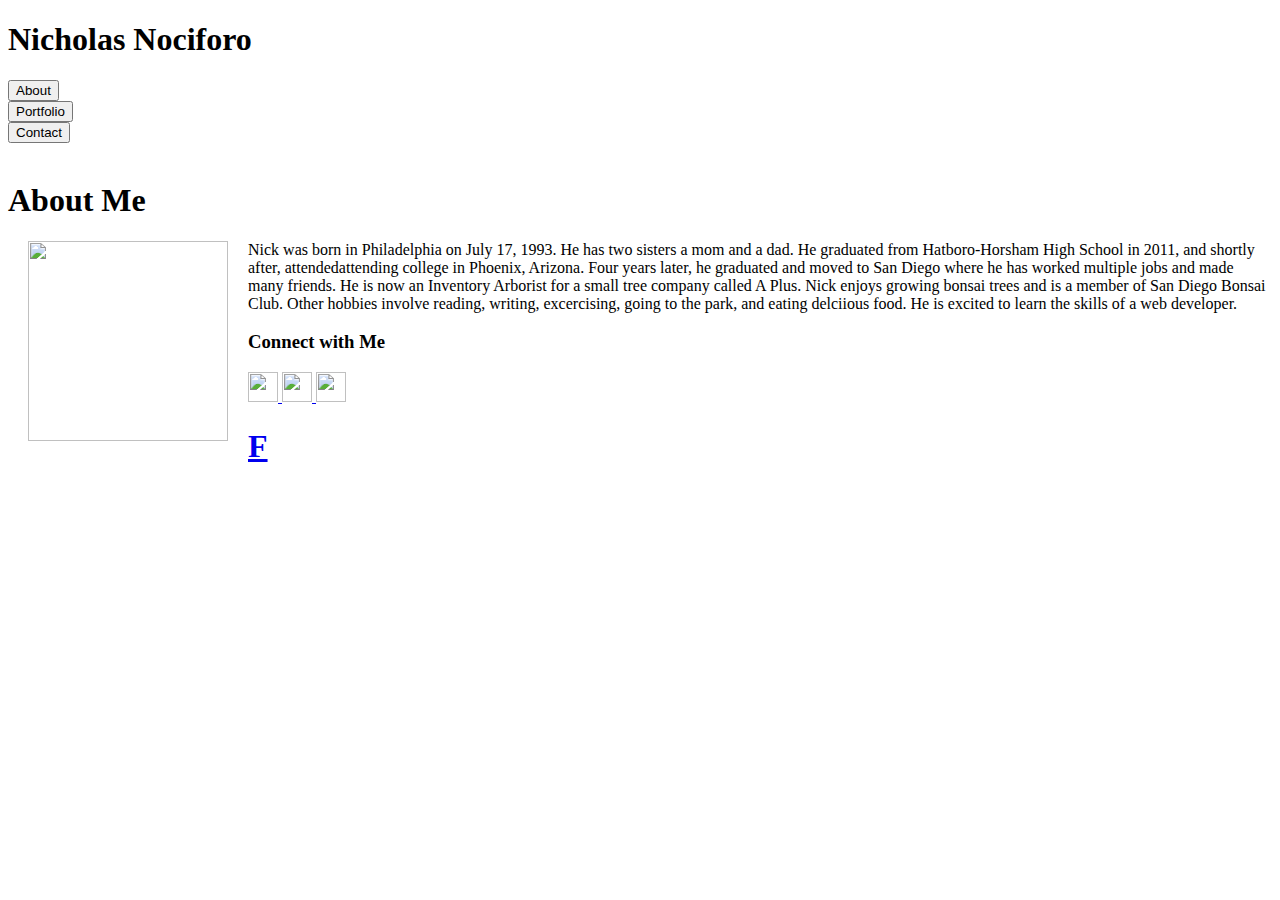
==== index.html @ 50564545 "ud" ====
<!DOCTYPE html>
<html>

<head>

<title>
All About Nick
</title>

<link rel="stylesheet" type="text/CSS" href="C:\Users\nsnoc\git\Basic-Portfolio\assets\css\reset.css">
<link href="https://fonts.googleapis.com/css?family=Montserrat" rel="stylesheet">
<link rel="stylesheet" type="text/CSS" href="C:\Users\nsnoc\git\Basic-Portfolio\assets\css\style.css">

</head>
<body>
	
<div class="nav">

<div id="name">
<h1> Nicholas Nociforo </h1>
</div>

<div id="about">
<button> About </button>
</div>


<div id="port">
<button> Portfolio </button> 
</div>


<div id="contact">
<button> Contact </button>
</div>


</div>

<br>

<div class="main">

<h1 id="AM"> About Me </h1>



<p>  <img src="https://scontent-lax3-1.xx.fbcdn.net/v/t1.0-9/11051812_10152900601799585_8290007046842626794_n.jpg?oh=9dce7e4c62a153aae37af05f79bbb194&oe=5953CA67" type="Nick" align="left" width="200px" height="200px" hspace="20">Nick was born in Philadelphia on July 17, 1993. He has two sisters a mom and a dad. He graduated from Hatboro-Horsham High School in 2011, and shortly after, attendedattending college in Phoenix, Arizona. Four years later, he graduated and moved to San Diego where he has worked multiple jobs and made many friends. He is now an Inventory Arborist for a small tree company called A Plus. Nick enjoys growing bonsai trees and is a member of San Diego Bonsai Club. Other hobbies involve reading, writing, excercising, going to the park, and eating delciious food. He is excited to learn the skills of a web developer. </p>

</div>

<div class="connect">
 
 <h3 id="CWM2"> Connect with Me </h3>

 <a href="https://github.com/nicholasnociforo" target="blank"><img src="https://image.flaticon.com/icons/png/512/25/25231.png" type="git" align="bottom" width="30px" height="30px" float="left">

  <a href="https://www.linkedin.com/in/nicholas-sebastian-nociforo-28528a40/" target="blank"><img src="https://upload.wikimedia.org/wikipedia/commons/thumb/c/ca/LinkedIn_logo_initials.png/768px-LinkedIn_logo_initials.png" type="git" align="bottom" width="30px" height="30px" float="left">

  <a href="http://stackoverflow.com/" target="blank"><img src="http://www.iconsdb.com/icons/preview/orange/stackoverflow-6-xxl.png" type="git" align="bottom" width="30px" height="30px" float="left">



 </div>



 <div class="footer2">

 <h1> F </h1>
 

 </div>






</body>

</html>
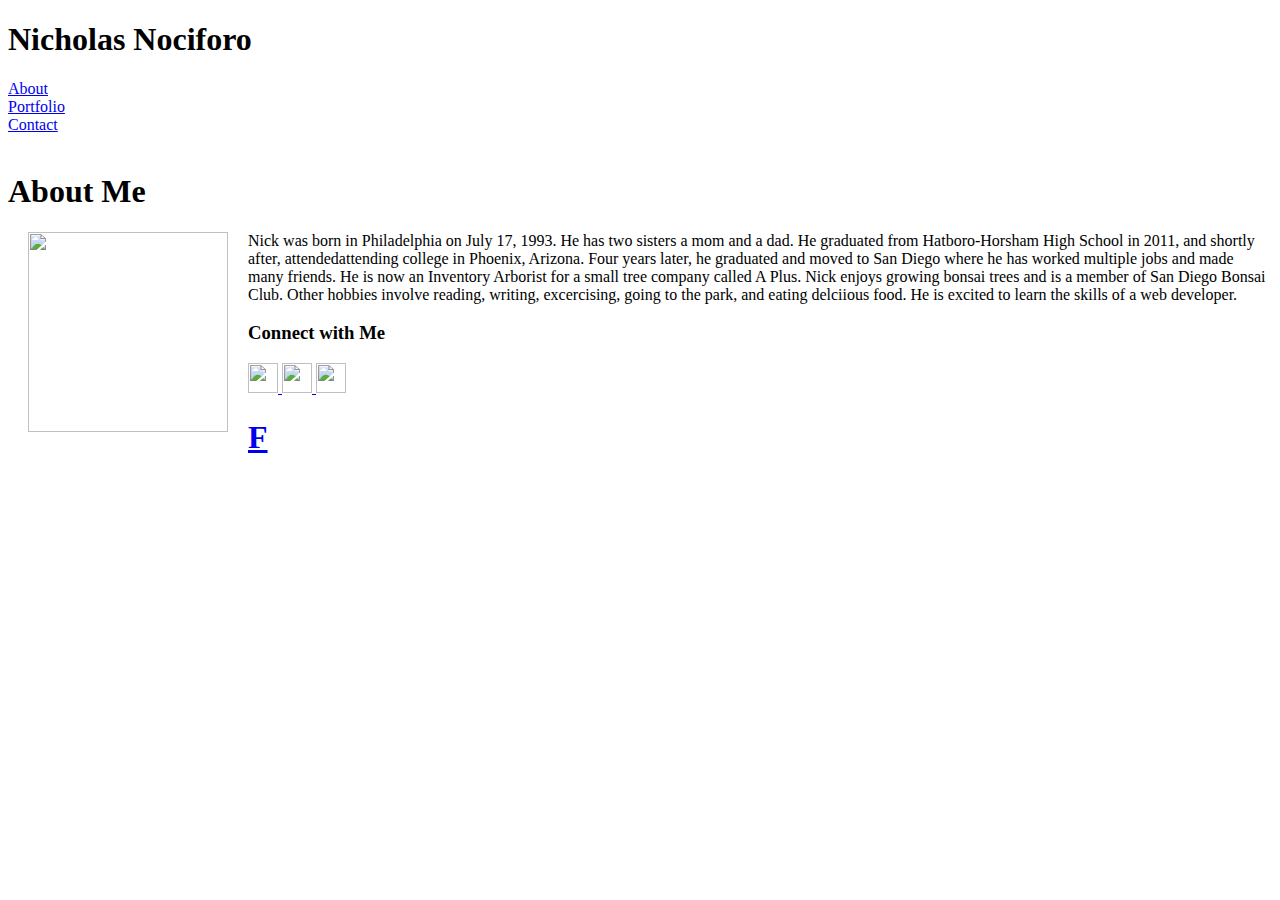
==== commit d0c6dcad: "updates" ====
--- a/index.html
+++ b/index.html
@@ -21,19 +21,18 @@
 </div>
 
 <div id="about">
-<button> About </button>
+<a href="file:///C:/Users/nsnoc/git/Basic-Portfolio/index.html"> About </a>
 </div>
 
 
 <div id="port">
-<button> Portfolio </button> 
+<a href="file:///C:/Users/nsnoc/git/Basic-Portfolio/portfolio.html">Portfolio </a> 
 </div>
 
 
 <div id="contact">
-<button> Contact </button>
+<a href="file:///C:/Users/nsnoc/git/Basic-Portfolio/contact.html"> Contact </a>
 </div>
-
 
 </div>
 
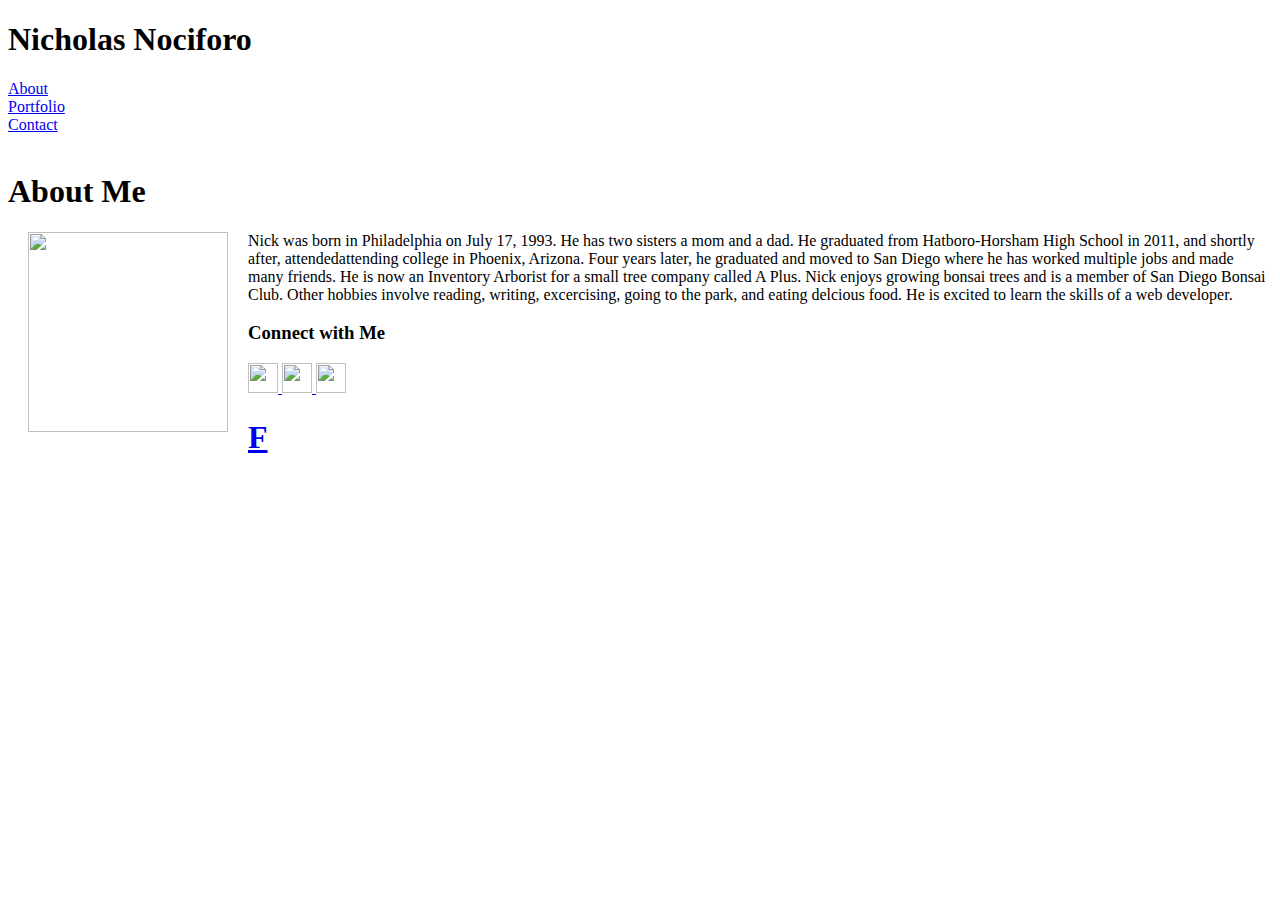
==== commit 3039896d: "u" ====
--- a/index.html
+++ b/index.html
@@ -44,7 +44,7 @@
 
 
 
-<p>  <img src="https://scontent-lax3-1.xx.fbcdn.net/v/t1.0-9/11051812_10152900601799585_8290007046842626794_n.jpg?oh=9dce7e4c62a153aae37af05f79bbb194&oe=5953CA67" type="Nick" align="left" width="200px" height="200px" hspace="20">Nick was born in Philadelphia on July 17, 1993. He has two sisters a mom and a dad. He graduated from Hatboro-Horsham High School in 2011, and shortly after, attendedattending college in Phoenix, Arizona. Four years later, he graduated and moved to San Diego where he has worked multiple jobs and made many friends. He is now an Inventory Arborist for a small tree company called A Plus. Nick enjoys growing bonsai trees and is a member of San Diego Bonsai Club. Other hobbies involve reading, writing, excercising, going to the park, and eating delciious food. He is excited to learn the skills of a web developer. </p>
+<p>  <img src="https://scontent-lax3-1.xx.fbcdn.net/v/t1.0-9/11051812_10152900601799585_8290007046842626794_n.jpg?oh=9dce7e4c62a153aae37af05f79bbb194&oe=5953CA67" type="Nick" align="left" width="200px" height="200px" hspace="20">Nick was born in Philadelphia on July 17, 1993. He has two sisters a mom and a dad. He graduated from Hatboro-Horsham High School in 2011, and shortly after, attendedattending college in Phoenix, Arizona. Four years later, he graduated and moved to San Diego where he has worked multiple jobs and made many friends. He is now an Inventory Arborist for a small tree company called A Plus. Nick enjoys growing bonsai trees and is a member of San Diego Bonsai Club. Other hobbies involve reading, writing, excercising, going to the park, and eating delcious food. He is excited to learn the skills of a web developer. </p>
 
 </div>
 
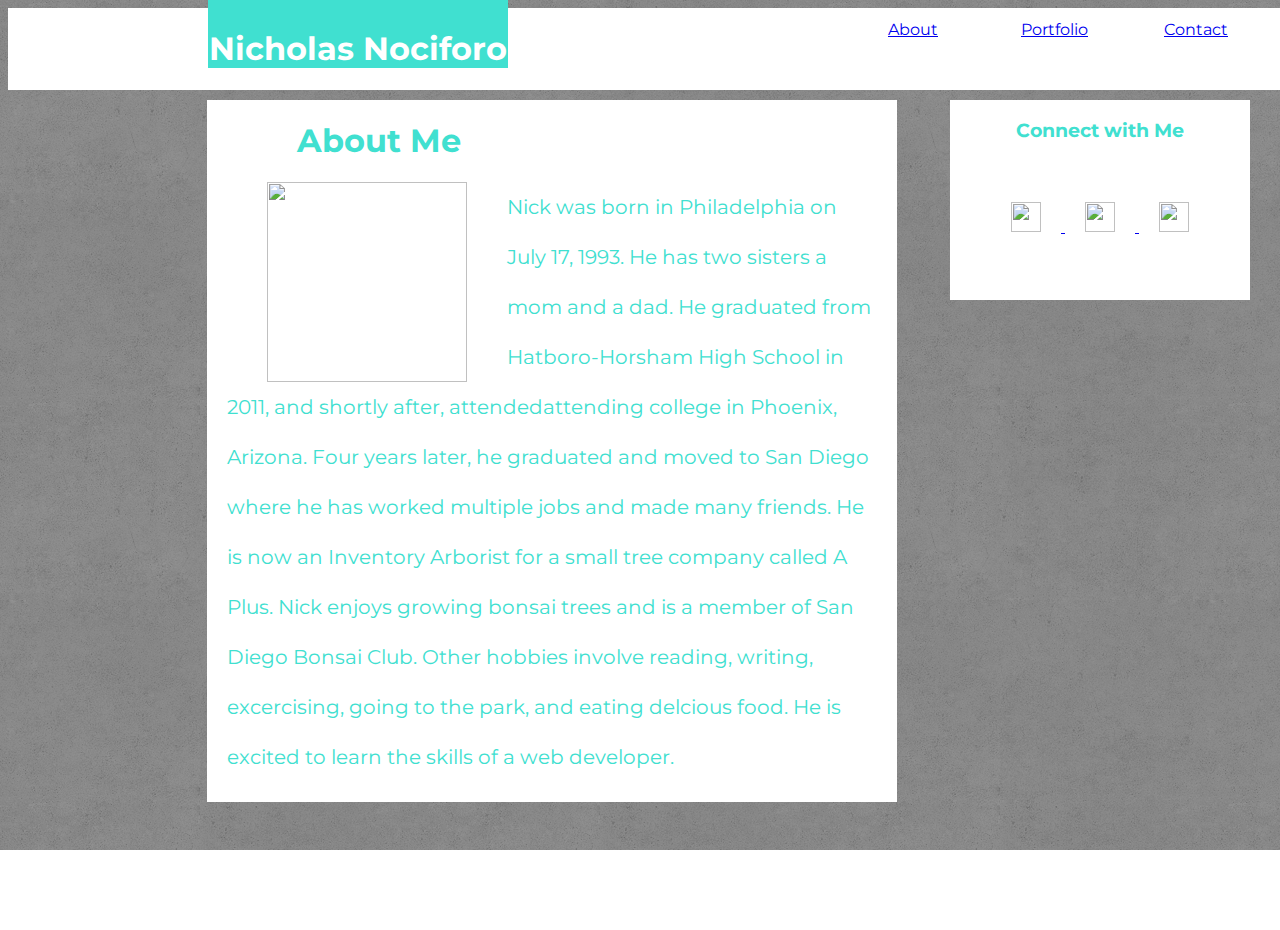
==== commit 2f96ec47: "updates" ====
--- a/index.html
+++ b/index.html
@@ -9,7 +9,7 @@
 
 <link rel="stylesheet" type="text/CSS" href="C:\Users\nsnoc\git\Basic-Portfolio\assets\css\reset.css">
 <link href="https://fonts.googleapis.com/css?family=Montserrat" rel="stylesheet">
-<link rel="stylesheet" type="text/CSS" href="C:\Users\nsnoc\git\Basic-Portfolio\assets\css\style.css">
+<link rel="stylesheet" type="text/CSS" href="style.css">
 
 </head>
 <body>
--- a/style.css
+++ b/style.css
@@ -0,0 +1,211 @@
+body {
+ 
+ background-image: url("mochaGrunge.png");
+
+
+}
+
+.nav {
+	background-color: white;
+	position: absolute;
+	display: block;
+	width: 100%;
+
+
+}
+
+#name {
+	background: turquoise;
+	width: 300px;
+	margin-left: 200px;
+	height: 100%;
+	margin-top: -20px;
+	text-align: center;
+	padding-bottom: -10px;
+	font-family: "Montserrat",sans-serif;
+	padding-top: 20px;
+	color: white;
+	
+	
+
+
+}
+
+#about {
+
+
+	display: inline block;
+	position: relative;
+	float: right;
+	margin-top: -70px;
+	margin-right: 100px;
+	padding-right: 250px;
+	font-family: "Montserrat",sans-serif;
+	color: turquoise;
+
+}
+
+#port {
+
+	display: inline block;
+	position: relative;
+	float: right;
+	margin-top: -70px;
+	padding-right: 200px;
+	font-family: "Montserrat",sans-serif;
+	color: turquoise;
+
+
+
+}
+
+#contact {
+
+	display: inline block;
+	position: relative;
+	float: right;
+	margin-top: -70px;
+	padding-right: 60px;
+	font-family: "Montserrat",sans-serif;
+	color: turquoise;
+
+}
+
+.main {
+	font-family: "Montserrat",sans-serif;
+	position: absolute;
+	width: 690px;
+	background: white;
+	top: 100px;
+	left: 207px;
+	color: turquoise;
+
+
+}
+
+img {
+
+	padding-left: 20px;
+	padding-right: 20px;
+}
+
+p {
+	font-size: 20px;
+	padding-left: 20px;
+	padding-right: 20px;
+	line-height: 50px;
+}
+
+.connect {
+	position: absolute;
+	text-align: center;
+	background: white;
+	top: 100px;
+	left: 950px;
+	height: 200px;
+	width: 300px;
+	font-family: "Montserrat",sans-serif;
+	color: turquoise;
+
+}
+
+#CWM {
+	margin-bottom: 30px;
+}
+
+#AM {
+	padding-left: 90px;
+}
+
+#contact_form {
+	padding-left: 50px;
+	padding-top: 30px;
+	padding-bottom: 30px;
+}
+
+.connect2 {
+
+	position: absolute;
+	background: white;
+	top: 20px;
+	left: 800px;
+	width: 300px;
+	text-align: center;
+	height: 200px;
+
+
+
+}
+
+#CWM2 {
+	margin-bottom: 60px;
+}
+
+
+.footer {
+	background: white;
+	position: absolute;
+	width: 2000px;
+	top: 500px;
+	float: left;
+	padding-left: 300px;
+	left: -300px;
+	color: white;
+}
+
+
+.footer2 {
+	background: white;
+	position: absolute;
+	width: 2000px;
+	top: 850px;
+	float: left;
+	padding-left: 300px;
+	left: -300px;
+	color: white;
+}
+
+.pic1 {
+	float: left;
+	margin-right: 70px;
+	margin-bottom: 50px;
+	left: 100px;
+	margin-left: 35px;
+}
+
+.connect3 {
+
+	position: absolute;
+	background: white;
+	top: 4px;
+	left: 800px;
+	width: 300px;
+	text-align: center;
+	height: 200px;
+}
+
+#CWM3 {
+	margin-bottom: 60px;
+}
+
+.top {
+
+	background: white;
+	position: relative;
+	top: -60px;
+	width: 100%;
+	font-size: 20px;
+	text-align: center;
+
+}
+
+
+.footer3 {
+	background: white;
+	position: absolute;
+	width: 2000px;
+	top: 1020px;
+	float: left;
+	padding-left: 300px;
+	left: -300px;
+	color: white;
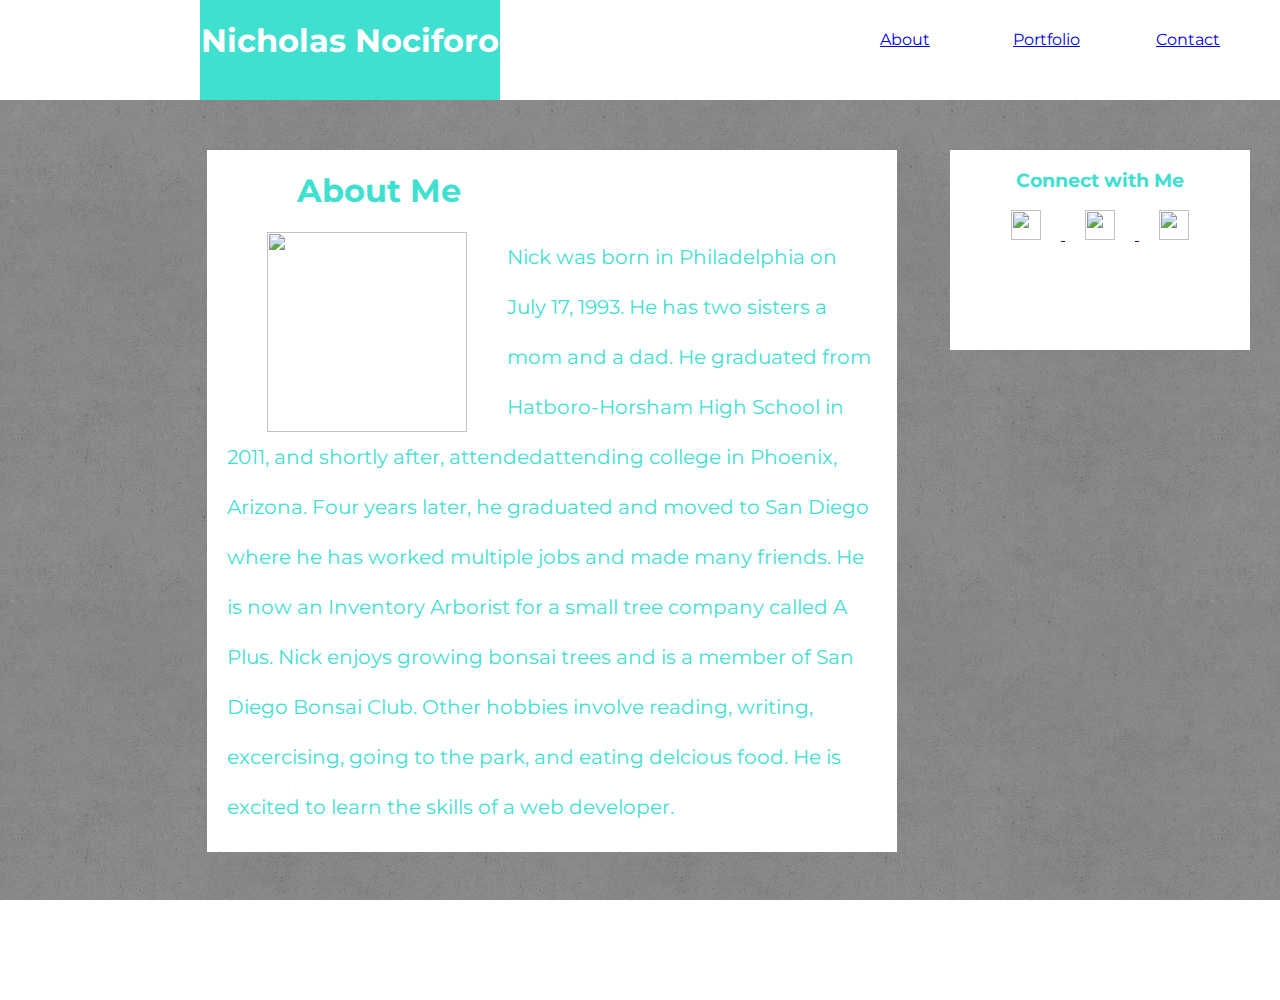
==== commit 3c6f946a: "universdal updates" ====
--- a/index.html
+++ b/index.html
@@ -14,19 +14,19 @@
 </head>
 <body>
 	
-<div class="nav">
+<header>
 
 <div id="name">
 <h1> Nicholas Nociforo </h1>
 </div>
 
 <div id="about">
-<a href="file:///C:/Users/nsnoc/git/Basic-Portfolio/index.html"> About </a>
+<a href="index.html"> About </a>
 </div>
 
 
 <div id="port">
-<a href="file:///C:/Users/nsnoc/git/Basic-Portfolio/portfolio.html">Portfolio </a> 
+<a href="portfolio.html">Portfolio </a> 
 </div>
 
 
@@ -34,7 +34,7 @@
 <a href="file:///C:/Users/nsnoc/git/Basic-Portfolio/contact.html"> Contact </a>
 </div>
 
-</div>
+</header>
 
 <br>
 
@@ -63,13 +63,10 @@
  </div>
 
 
+<footer>
 
- <div class="footer2">
+</footer>
 
- <h1> F </h1>
- 
-
- </div>
 
 
 
--- a/style.css
+++ b/style.css
@@ -5,11 +5,14 @@
 
 }
 
-.nav {
+header {
 	background-color: white;
-	position: absolute;
-	display: block;
-	width: 100%;
+	height: 100px;
+	width: 100%;
+	left: 0;
+	position: absolute;
+	top: 0;
+
 
 
 }
@@ -18,7 +21,7 @@
 	background: turquoise;
 	width: 300px;
 	margin-left: 200px;
-	height: 100%;
+	height: 100px;
 	margin-top: -20px;
 	text-align: center;
 	padding-bottom: -10px;
@@ -76,7 +79,7 @@
 	position: absolute;
 	width: 690px;
 	background: white;
-	top: 100px;
+	top: 150px;
 	left: 207px;
 	color: turquoise;
 
@@ -100,7 +103,7 @@
 	position: absolute;
 	text-align: center;
 	background: white;
-	top: 100px;
+	top: 150px;
 	left: 950px;
 	height: 200px;
 	width: 300px;
@@ -110,7 +113,7 @@
 }
 
 #CWM {
-	margin-bottom: 30px;
+	margin-bottom: 60px;
 }
 
 #AM {
@@ -123,7 +126,7 @@
 	padding-bottom: 30px;
 }
 
-.connect2 {
+/*.connect2 {
 
 	position: absolute;
 	background: white;
@@ -133,24 +136,16 @@
 	text-align: center;
 	height: 200px;
 
-
+*/
 
 }
 
 #CWM2 {
 	margin-bottom: 60px;
-}
-
-
-.footer {
-	background: white;
-	position: absolute;
-	width: 2000px;
-	top: 500px;
-	float: left;
-	padding-left: 300px;
-	left: -300px;
-	color: white;
+	padding-bottom: 60px;
+}
+
+
 }
 
 
@@ -177,8 +172,8 @@
 
 	position: absolute;
 	background: white;
-	top: 4px;
-	left: 800px;
+	top: 0px;
+	left: 745px;
 	width: 300px;
 	text-align: center;
 	height: 200px;
@@ -209,3 +204,30 @@
 	padding-left: 300px;
 	left: -300px;
 	color: white;
+}
+
+footer {
+
+	background-color: white;
+	height: 100px;
+	width: 100%;
+	left: 0;
+	position: absolute;
+	bottom: 0;
+	top:900px;
+
+
+}
+
+.y {
+
+	background-color: white;
+	height: 100px;
+	width: 100%;
+	left: 0;
+	position: absolute;
+	bottom: 0;
+	top:2000px;
+	display: block;
+
+}